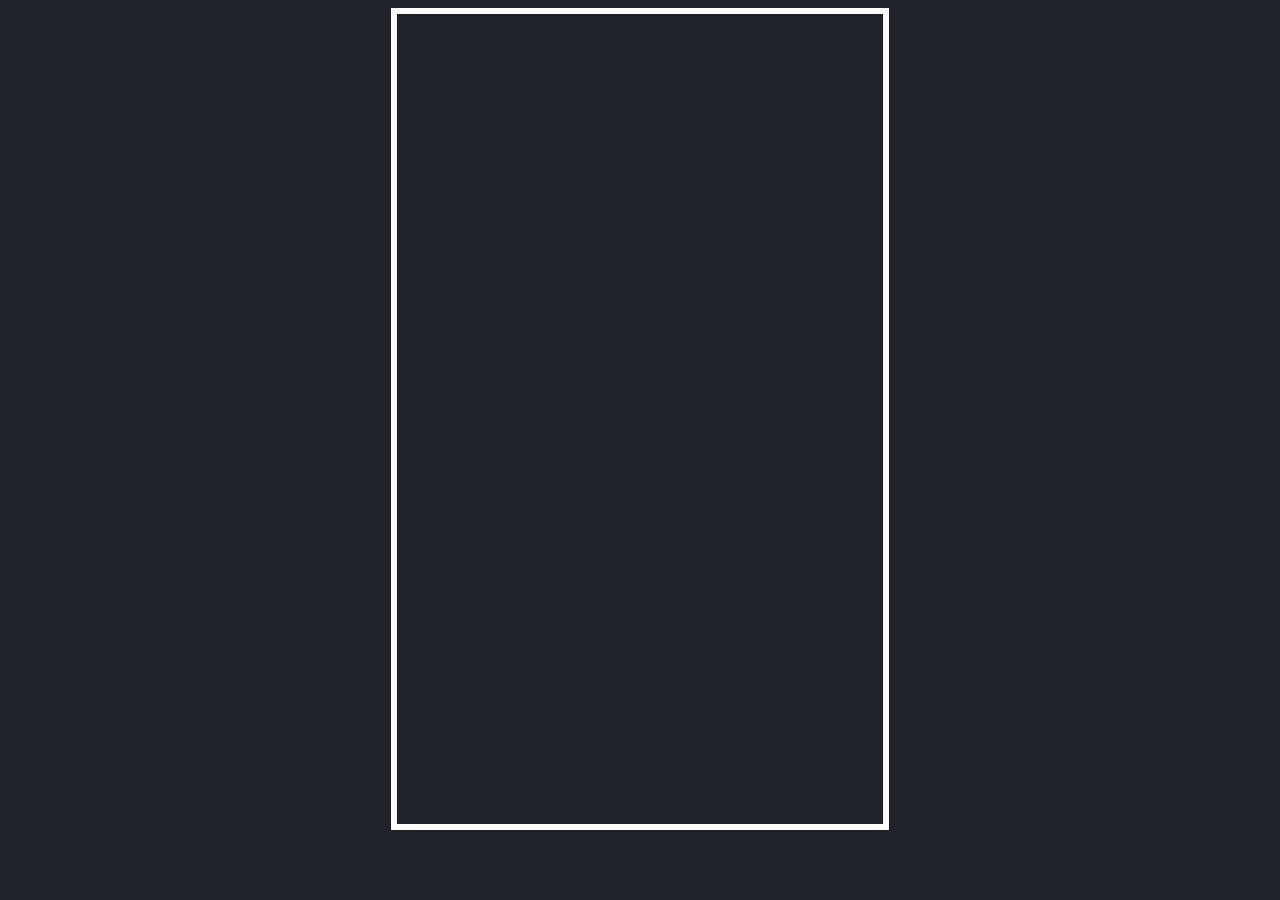
==== Tetris/index.html @ 247558f1 "Add new" ====
<!DOCTYPE html>
<html lang="en">
<head>
    <meta charset="UTF-8">
    <meta http-equiv="X-UA-Compatible" content="IE=edge">
    <meta name="viewport" content="width=device-width, initial-scale=1.0">
    <link rel="stylesheet" href="style.css">
    <title>Tetris</title>
</head>
<body>
    

    <div id="score"></div>
    <canvas id="tetris" width="240" height="400"></canvas>

    <script src="index.js"></script>
</body>
</html>
---- Tetris/style.css ----
body{
    background-color: #202028;
    color: #fff;
    font-family: sans-serif;
    font-size: 2em;
    text-align: center;
}

canvas{
    border: solid 0.2em #fff;
    height: 90vh;
}
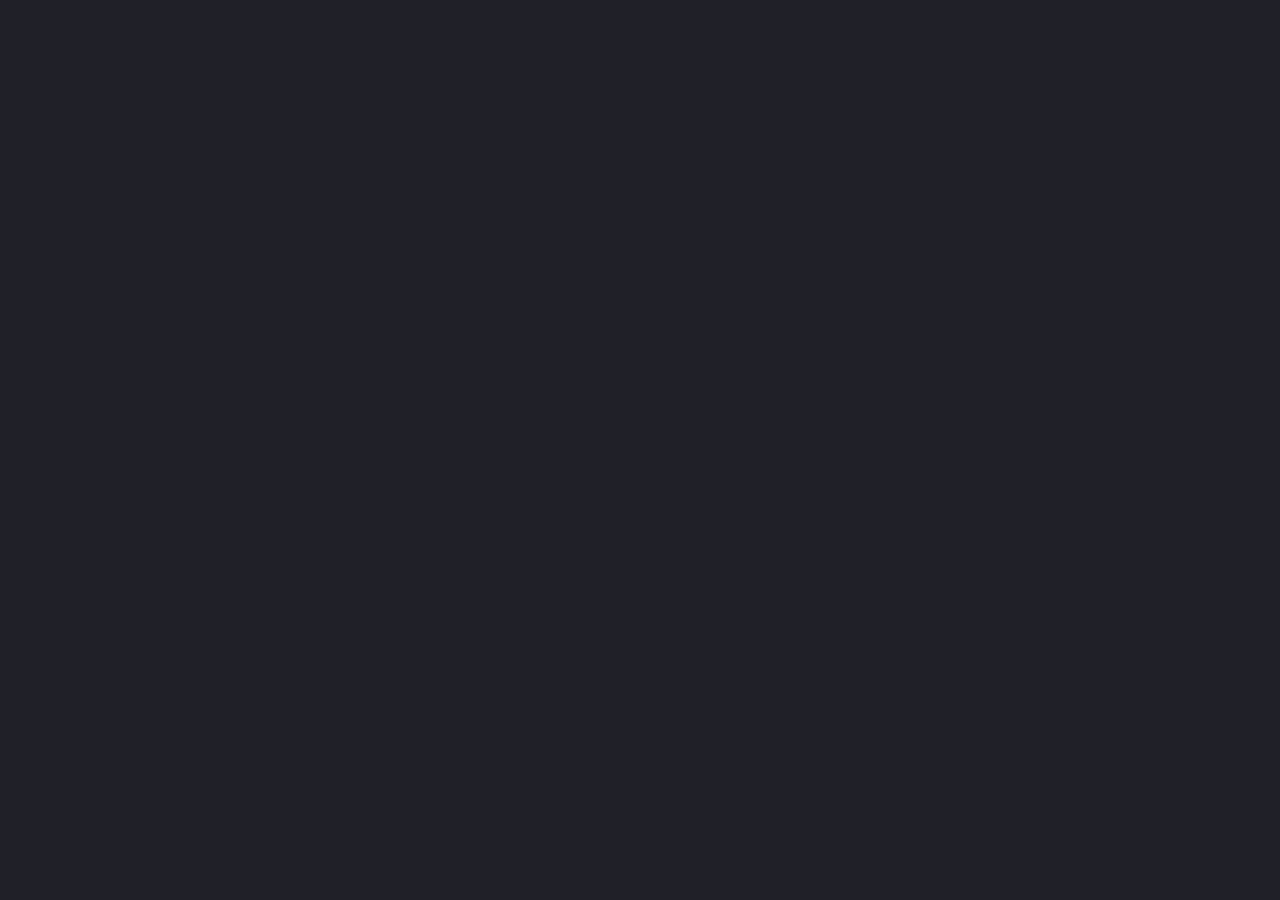
==== commit d65a62c2: "Update index.html" ====
--- a/Tetris/index.html
+++ b/Tetris/index.html
@@ -1,18 +1,20 @@
 <!DOCTYPE html>
 <html lang="en">
+
 <head>
     <meta charset="UTF-8">
-    <meta http-equiv="X-UA-Compatible" content="IE=edge">
     <meta name="viewport" content="width=device-width, initial-scale=1.0">
     <link rel="stylesheet" href="style.css">
     <title>Tetris</title>
 </head>
+
 <body>
-    
 
-    <div id="score"></div>
-    <canvas id="tetris" width="240" height="400"></canvas>
 
+    <script src="https://cdnjs.cloudflare.com/ajax/libs/p5.js/1.9.2/p5.min.js"></script>
+    <script src="pieces.js"></script>
     <script src="index.js"></script>
+
 </body>
-</html>+
+</html>
